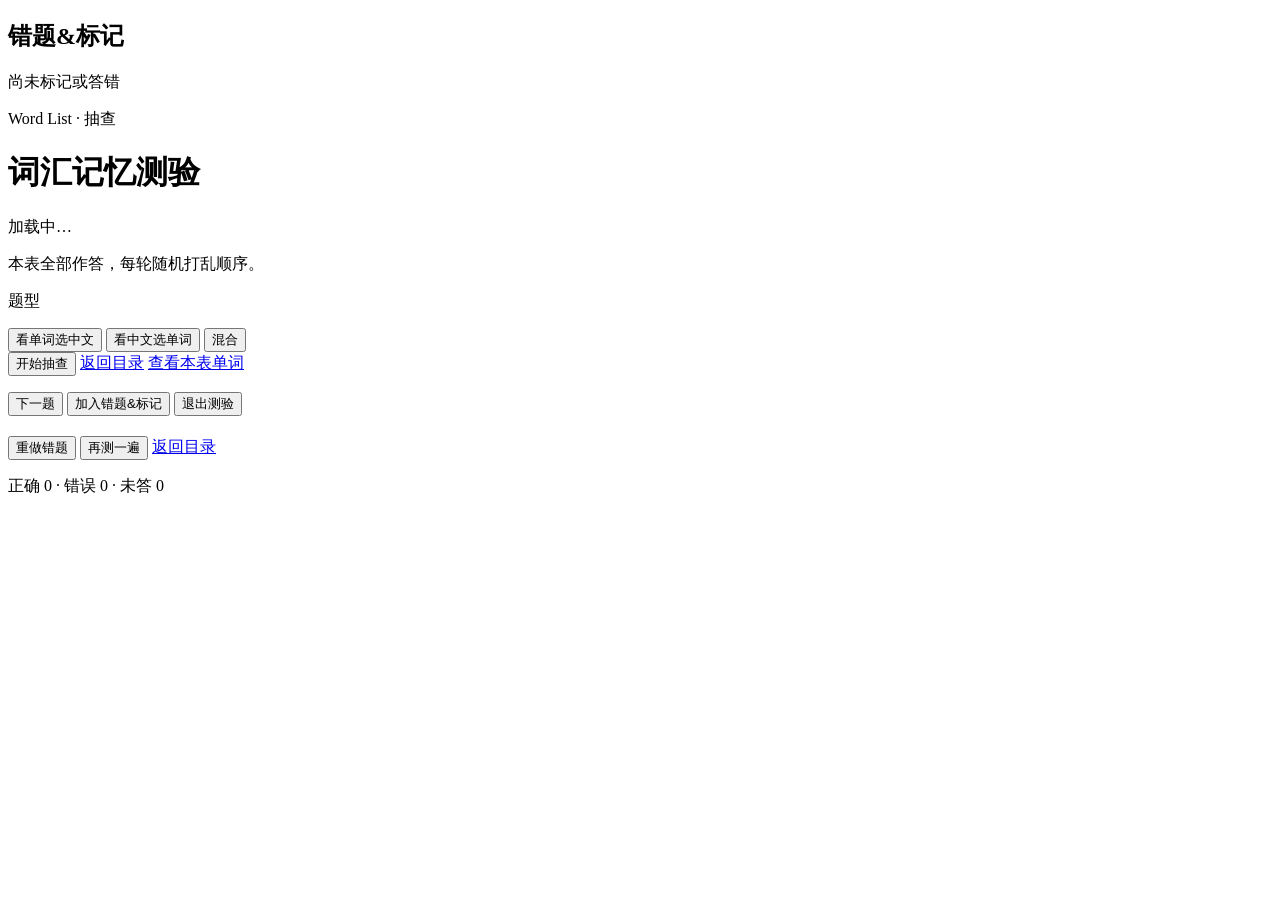
==== quiz.html @ cd8a06fa "Add files via upload" ====
<!DOCTYPE html>
<html lang="zh-CN">
  <head>
    <meta charset="UTF-8" />
    <meta name="viewport" content="width=device-width, initial-scale=1" />
    <title>GRE 词汇抽查</title>
    <base href="/GRE-Vocab/" />
    <link rel="stylesheet" href="https://fonts.googleapis.com/css2?family=EB+Garamond:ital,wght@0,400;0,600;0,700;1,400&display=swap" />
    <link rel="stylesheet" href="styles.css?v=gh" />
  </head>
  <body class="quiz-page">
    <div class="shell">
      <aside class="miss-panel" id="miss-panel">
        <h2>错题&amp;标记</h2>
        <p class="miss-count" id="miss-count">尚未标记或答错</p>
        <ul id="miss-list"></ul>
      </aside>

      <main class="app">
        <header class="top">
          <div>
            <p class="kicker">Word List · 抽查</p>
            <h1>词汇记忆测验</h1>
          </div>
          <p class="meta" id="progress">加载中…</p>
        </header>

        <section class="setup" id="setup">
          <p id="setup-blurb">本表全部作答，每轮随机打乱顺序。</p>
          <div class="mode-block">
            <p class="mode-label">题型</p>
            <div class="mode-picks" role="group" aria-label="题型">
              <button type="button" class="mode-opt on" data-mode="word">看单词选中文</button>
              <button type="button" class="mode-opt" data-mode="def">看中文选单词</button>
              <button type="button" class="mode-opt" data-mode="mix">混合</button>
            </div>
            <input type="hidden" id="mode" value="word" />
          </div>
          <div class="row">
            <button type="button" id="start">开始抽查</button>
            <a class="btn ghost" href="index.html">返回目录</a>
            <a class="btn ghost" id="words-link" href="words.html">查看本表单词</a>
          </div>
        </section>

        <section class="quiz hidden" id="quiz">
          <div class="prompt">
            <p class="kind" id="kind"></p>
            <p class="stem" id="stem"></p>
            <p class="ipa" id="ipa"></p>
          </div>
          <div class="choices" id="choices"></div>
          <p class="feedback hidden" id="feedback"></p>
          <div class="row quiz-actions">
            <button type="button" class="hidden" id="next">下一题</button>
            <button type="button" class="ghost" id="mark">加入错题&amp;标记</button>
            <button type="button" class="ghost" id="exit">退出测验</button>
          </div>
        </section>

        <section class="result hidden" id="result">
          <h2 id="score"></h2>
          <p id="miss-summary"></p>
          <div class="row">
            <button type="button" id="retry-miss">重做错题</button>
            <button type="button" id="retry-all">再测一遍</button>
            <a class="btn ghost" href="index.html">返回目录</a>
          </div>
        </section>
      </main>
    </div>

    <footer class="tally-bar hidden" id="tally-bar">
      <div class="tally-inner">
        <p class="tally-legend" id="tally-legend">正确 0 · 错误 0 · 未答 0</p>
        <div class="tally" id="tally" aria-label="答题对错格子"></div>
      </div>
    </footer>

    <script src="base.js"></script>
    <script src="app.js?v=gh"></script>
  </body>
</html>
---- styles.css ----
:root {
  --bg: #e4e6df;
  --ink: #2c2a26;
  --muted: #5e5b54;
  --card: #f1f0ea;
  --line: #cfd2c8;
  --ok: #3d5c45;
  --bad: #8f4d44;
  --accent: #4a5852;
}

* {
  box-sizing: border-box;
}

@font-face {
  font-family: "Quiz Serif";
  src: local("Garamond"), local("Georgia"), local("Times New Roman");
  unicode-range: U+0000-024F, U+0250-02AF, U+1D00-1D7F, U+1E00-1EFF, U+02B0-02FF,
    U+2000-206F, U+2070-209F, U+2C60-2C7F, U+A720-A7FF;
}

@font-face {
  font-family: "Quiz Serif";
  src: local("NSimSun"), local("新宋体"), local("SimSun"), local("Songti SC");
  unicode-range: U+2E80-2EFF, U+2F00-2FDF, U+3000-303F, U+3040-30FF, U+3100-312F,
    U+31C0-31EF, U+3400-4DBF, U+4E00-9FFF, U+F900-FAFF, U+FF00-FFEF;
}

body {
  margin: 0;
  font-family: "Garamond", "EB Garamond", "Quiz Serif", "NSimSun", "新宋体", serif;
  background: var(--bg);
  color: var(--ink);
  padding-bottom: 7rem;
}

.shell {
  display: grid;
  grid-template-columns: minmax(220px, 280px) minmax(0, 1fr);
  gap: 1.25rem;
  max-width: 1080px;
  margin: 0 auto;
  padding: 1.5rem 1.25rem 4rem;
  align-items: start;
}

.miss-panel {
  position: sticky;
  top: 1rem;
  background: var(--card);
  border: 1px solid var(--line);
  border-radius: 16px;
  padding: 1.1rem 1rem 1.2rem;
  min-height: 12rem;
  max-height: calc(100vh - 2rem);
  overflow: auto;
  scrollbar-width: none;
}

.miss-panel::-webkit-scrollbar {
  display: none;
}

.miss-panel h2 {
  margin: 0;
  font-size: 1.05rem;
}

.miss-count {
  margin: 0.35rem 0 0.8rem;
  color: var(--muted);
  font-size: 0.9rem;
}

.miss-panel ul {
  list-style: none;
  margin: 0;
  padding: 0;
  display: grid;
  gap: 0.65rem;
}

.miss-panel li {
  border: 1px solid var(--line);
  border-radius: 10px;
  padding: 0.65rem 0.7rem;
  background: #efe6e3;
}

.miss-panel .w {
  font-weight: 650;
  display: block;
}

.miss-panel .p {
  color: var(--accent);
  font-size: 0.88rem;
}

.miss-panel .d {
  color: var(--muted);
  font-size: 0.88rem;
  margin-top: 0.2rem;
  white-space: pre-line;
}

.app {
  min-width: 0;
}

.top {
  display: flex;
  justify-content: space-between;
  align-items: end;
  gap: 1rem;
  margin-bottom: 1.5rem;
}

.kicker {
  margin: 0;
  letter-spacing: 0.12em;
  text-transform: uppercase;
  font-size: 0.75rem;
  color: var(--accent);
}

h1,
h2 {
  margin: 0.2rem 0 0;
  font-weight: 650;
}

.meta {
  color: var(--muted);
  margin: 0;
}

.setup,
.quiz,
.result {
  background: var(--card);
  border: 1px solid var(--line);
  border-radius: 16px;
  padding: 1.4rem;
  box-shadow: 0 8px 20px rgba(50, 55, 45, 0.04);
}

.quiz {
  min-height: 34rem;
}

label {
  display: flex;
  flex-direction: column;
  gap: 0.4rem;
  margin: 1rem 0;
  color: var(--muted);
}

.mode-block {
  margin: 1.1rem 0 1.25rem;
}

.mode-label {
  margin: 0 0 0.45rem;
  color: var(--muted);
  letter-spacing: 0.08em;
  font-size: 0.82rem;
}

.mode-picks {
  display: grid;
  grid-template-columns: 1fr 1fr auto;
  gap: 0.45rem;
}

.mode-opt {
  background: #eceae3;
  color: #4a463e;
  border: 1px solid #c8c3b6;
  padding: 0.65rem 0.85rem;
  border-radius: 10px;
  text-align: center;
}

.mode-opt:hover {
  border-color: #8a8374;
}

.mode-opt.on {
  background: #6f695c;
  color: #f3efe6;
  border-color: #6f695c;
}

@media (max-width: 560px) {
  .mode-picks {
    grid-template-columns: 1fr;
  }
}

@media (max-width: 800px) {
  .shell {
    grid-template-columns: 1fr;
  }

  .miss-panel {
    position: static;
    max-height: 16rem;
    order: 2;
  }

  .app {
    order: 1;
  }
}

select,
button {
  font: inherit;
  padding: 0.7rem 1rem;
  border-radius: 10px;
  border: 1px solid var(--line);
}

button {
  background: var(--accent);
  color: white;
  border: none;
  cursor: pointer;
}

button.ghost {
  background: transparent;
  color: var(--accent);
  border: 1px solid var(--line);
  padding: 0.4rem 0.8rem;
}

.prompt {
  text-align: center;
  margin-bottom: 1rem;
}

.kind {
  color: var(--muted);
  margin: 0 0 0.4rem;
}

.stem {
  font-size: 2rem;
  margin: 0;
  word-break: break-word;
  white-space: pre-line;
}

.ipa {
  margin: 0.35rem 0 0.8rem;
  color: var(--accent);
  font-size: 1.15rem;
}

.choices {
  display: grid;
  gap: 0.7rem;
}

.choices button {
  background: #f7f6f1;
  color: var(--ink);
  border: 1px solid var(--line);
  text-align: left;
  white-space: pre-line;
}

.choices button:hover:not(:disabled) {
  border-color: var(--accent);
}

.choices button.correct {
  border-color: var(--ok);
  background: #e4ebe4;
}

.choices button.wrong {
  border-color: var(--bad);
  background: #efe6e3;
}

.feedback {
  margin-top: 1rem;
  line-height: 1.5;
  min-height: 4.4rem;
  white-space: pre-line;
}

#feedback.hidden {
  display: block;
  visibility: hidden;
}

.row {
  display: flex;
  gap: 0.7rem;
  flex-wrap: wrap;
}

.quiz-actions {
  margin-top: 1.6rem;
  min-height: 2.6rem;
}

#next.hidden {
  display: inline-block;
  visibility: hidden;
  pointer-events: none;
}

.tally-bar {
  position: fixed;
  left: 0;
  right: 0;
  bottom: 0;
  z-index: 5;
  padding: 0.7rem 1.25rem 1rem;
  background: rgba(228, 230, 223, 0.96);
  border-top: 1px solid var(--line);
}

.tally-bar .tally-inner {
  max-width: 1080px;
  margin: 0 auto;
}

.tally-legend {
  margin: 0 0 0.45rem;
  color: var(--muted);
  font-size: 0.92rem;
}

.tally {
  display: flex;
  flex-wrap: wrap;
  gap: 4px;
}

.tick {
  box-sizing: border-box;
  width: 15px;
  height: 15px;
  flex: 0 0 15px;
  border: 1px solid #8a8e84;
  border-radius: 2px;
  background: #f7f6f1;
  display: grid;
  place-items: center;
  overflow: hidden;
  padding: 0;
  line-height: 0;
}

.tick::after {
  content: "";
  display: block;
  width: 15px;
  height: 15px;
  font-size: 10px;
  line-height: 15px;
  text-align: center;
  font-family: "Segoe UI Symbol", "NSimSun", sans-serif;
}

.tick.ok {
  border-color: var(--ok);
  background: #e4ebe4;
}

.tick.ok::after {
  content: "✓";
  color: var(--ok);
}

.tick.bad {
  border-color: var(--bad);
  background: #efe6e3;
}

.tick.bad::after {
  content: "✕";
  color: var(--bad);
}

.tick.now {
  box-shadow: inset 0 0 0 1px var(--accent);
}

.overlay {
  position: fixed;
  inset: 0;
  background: rgba(40, 42, 36, 0.35);
  display: flex;
  align-items: flex-start;
  justify-content: center;
  padding: 2rem 1rem;
  overflow: auto;
  z-index: 20;
}

.glossary-card {
  width: min(720px, 100%);
  background: var(--card);
  border: 1px solid var(--line);
  border-radius: 16px;
  padding: 1.1rem 1.2rem 1.4rem;
}

.glossary-head {
  display: flex;
  justify-content: space-between;
  align-items: center;
  gap: 1rem;
  margin-bottom: 0.8rem;
}

#glossary-filter {
  width: 100%;
  font: inherit;
  padding: 0.55rem 0.7rem;
  border-radius: 8px;
  border: 1px solid var(--line);
  background: #f7f6f1;
  margin-bottom: 0.8rem;
}

body.home {
  padding-bottom: 2rem;
}

body.quiz-page.testing {
  padding-bottom: 9rem;
}

.home-wrap {
  max-width: 800px;
  margin: 0 auto;
  padding: 1.5rem 1.25rem 3rem;
}

.home-toolbar {
  display: flex;
  gap: 0.7rem;
  flex-wrap: wrap;
  align-items: center;
  margin-bottom: 1.1rem;
}

.home-toolbar input {
  flex: 1;
  min-width: 12rem;
  font: inherit;
  font-size: 1.15rem;
  padding: 0.85rem 1rem;
  border-radius: 12px;
  border: 1px solid var(--line);
  background: var(--card);
}

body.showing-all .list-grid,
body.showing-all #home-actions {
  display: none !important;
}

body.showing-all #all-chrome,
body.showing-all #all-words {
  display: block !important;
}

.home-toolbar .btn,
.home-toolbar button.btn {
  cursor: pointer;
  font: inherit;
}

.btn-with-icon {
  display: inline-flex;
  align-items: center;
  gap: 0.45rem;
}

.btn-icon {
  width: 1.05em;
  height: 1.05em;
  flex: none;
}

a.btn {
  display: inline-flex;
  align-items: center;
  text-decoration: none;
  background: var(--accent);
  color: white;
  padding: 0.7rem 1rem;
  border-radius: 10px;
  border: 1px solid var(--accent);
}

a.btn.ghost {
  background: transparent;
  color: var(--accent);
  border-color: var(--line);
}

.list-grid {
  display: grid;
  grid-template-columns: repeat(auto-fill, minmax(9.5rem, 1fr));
  gap: 0.75rem;
}

.list-card {
  display: block;
  text-decoration: none;
  color: inherit;
  background: var(--card);
  border: 1px solid var(--line);
  border-radius: 12px;
  padding: 0.9rem 0.85rem;
}

.list-card .num {
  margin: 0;
  font-weight: 650;
}

.list-card .stat {
  margin: 0.3rem 0 0;
  color: var(--muted);
  font-size: 0.88rem;
}

.list-card:not(.empty):hover {
  border-color: var(--accent);
}

.list-card.empty {
  opacity: 0.55;
  cursor: default;
}

.word-table {
  background: var(--card);
  border: 1px solid var(--line);
  border-radius: 16px;
  overflow: hidden;
}

.word-row {
  display: grid;
  grid-template-columns: 2.4rem 1fr;
  gap: 0.6rem;
  padding: 0.75rem 1rem;
  border-bottom: 1px solid var(--line);
}

.word-row:last-child {
  border-bottom: none;
}

.word-row .idx {
  color: var(--muted);
  font-size: 0.85rem;
  padding-top: 0.2rem;
}

.word-row .head {
  display: flex;
  flex-wrap: wrap;
  gap: 0.45rem;
  align-items: baseline;
}

.word-row .w {
  font-weight: 650;
  font-size: 1.2rem;
}

.word-row .p {
  color: var(--accent);
}

.word-row .d {
  color: var(--muted);
  margin-top: 0.2rem;
  white-space: pre-line;
}

.all-meta {
  margin: 0 0 0.8rem;
  color: var(--muted);
}

.all-chrome {
  margin-bottom: 0.4rem;
}

.cat-modes {
  display: grid;
  grid-template-columns: repeat(3, minmax(0, 1fr));
  gap: 0.45rem;
  margin: 0 0 0.75rem;
}

.cat-chips {
  display: flex;
  flex-wrap: wrap;
  gap: 0.4rem;
  margin: 0 0 0.85rem;
}

.cat-chip {
  background: #eceae3;
  color: #4a463e;
  border: 1px solid #c8c3b6;
  padding: 0.35rem 0.65rem;
  border-radius: 999px;
  font: inherit;
  font-size: 0.9rem;
  cursor: pointer;
}

.cat-chip:hover {
  border-color: #8a8374;
}

.cat-chip.on {
  background: #6f695c;
  color: #f3efe6;
  border-color: #6f695c;
}

.word-section {
  padding: 0.7rem 1rem 0.45rem;
  background: #e8e7e0;
  color: var(--muted);
  font-size: 0.92rem;
  letter-spacing: 0.04em;
  border-bottom: 1px solid var(--line);
}

.search-empty {
  margin: 0;
  padding: 1.2rem 1rem;
  color: var(--muted);
}

.list-tag {
  color: var(--accent);
  font-size: 0.85rem;
}

.word-row.focus {
  background: #e4ebe4;
  outline: 1px solid var(--ok);
}

.hidden {
  display: none;
}
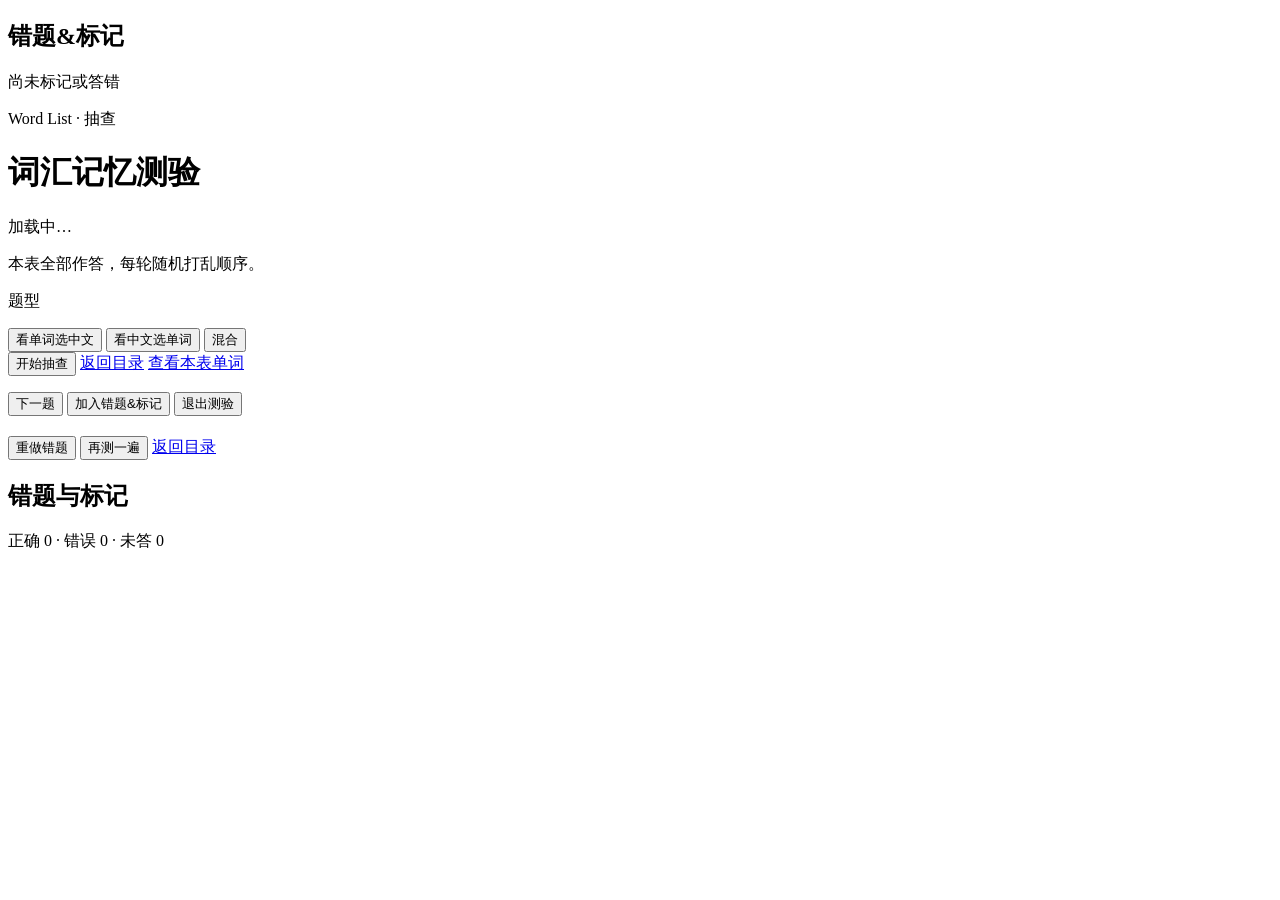
==== commit c97cef6a: "Add files via upload" ====
--- a/quiz.html
+++ b/quiz.html
@@ -1,83 +1,89 @@
-<!DOCTYPE html>
-<html lang="zh-CN">
-  <head>
-    <meta charset="UTF-8" />
-    <meta name="viewport" content="width=device-width, initial-scale=1" />
-    <title>GRE 词汇抽查</title>
-    <base href="/GRE-Vocab/" />
-    <link rel="stylesheet" href="https://fonts.googleapis.com/css2?family=EB+Garamond:ital,wght@0,400;0,600;0,700;1,400&display=swap" />
-    <link rel="stylesheet" href="styles.css?v=gh" />
-  </head>
-  <body class="quiz-page">
-    <div class="shell">
-      <aside class="miss-panel" id="miss-panel">
-        <h2>错题&amp;标记</h2>
-        <p class="miss-count" id="miss-count">尚未标记或答错</p>
-        <ul id="miss-list"></ul>
-      </aside>
-
-      <main class="app">
-        <header class="top">
-          <div>
-            <p class="kicker">Word List · 抽查</p>
-            <h1>词汇记忆测验</h1>
-          </div>
-          <p class="meta" id="progress">加载中…</p>
-        </header>
-
-        <section class="setup" id="setup">
-          <p id="setup-blurb">本表全部作答，每轮随机打乱顺序。</p>
-          <div class="mode-block">
-            <p class="mode-label">题型</p>
-            <div class="mode-picks" role="group" aria-label="题型">
-              <button type="button" class="mode-opt on" data-mode="word">看单词选中文</button>
-              <button type="button" class="mode-opt" data-mode="def">看中文选单词</button>
-              <button type="button" class="mode-opt" data-mode="mix">混合</button>
-            </div>
-            <input type="hidden" id="mode" value="word" />
-          </div>
-          <div class="row">
-            <button type="button" id="start">开始抽查</button>
-            <a class="btn ghost" href="index.html">返回目录</a>
-            <a class="btn ghost" id="words-link" href="words.html">查看本表单词</a>
-          </div>
-        </section>
-
-        <section class="quiz hidden" id="quiz">
-          <div class="prompt">
-            <p class="kind" id="kind"></p>
-            <p class="stem" id="stem"></p>
-            <p class="ipa" id="ipa"></p>
-          </div>
-          <div class="choices" id="choices"></div>
-          <p class="feedback hidden" id="feedback"></p>
-          <div class="row quiz-actions">
-            <button type="button" class="hidden" id="next">下一题</button>
-            <button type="button" class="ghost" id="mark">加入错题&amp;标记</button>
-            <button type="button" class="ghost" id="exit">退出测验</button>
-          </div>
-        </section>
-
-        <section class="result hidden" id="result">
-          <h2 id="score"></h2>
-          <p id="miss-summary"></p>
-          <div class="row">
-            <button type="button" id="retry-miss">重做错题</button>
-            <button type="button" id="retry-all">再测一遍</button>
-            <a class="btn ghost" href="index.html">返回目录</a>
-          </div>
-        </section>
-      </main>
-    </div>
-
-    <footer class="tally-bar hidden" id="tally-bar">
-      <div class="tally-inner">
-        <p class="tally-legend" id="tally-legend">正确 0 · 错误 0 · 未答 0</p>
-        <div class="tally" id="tally" aria-label="答题对错格子"></div>
-      </div>
-    </footer>
-
-    <script src="base.js"></script>
-    <script src="app.js?v=gh"></script>
-  </body>
-</html>
+<!DOCTYPE html>
+<html lang="zh-CN">
+  <head>
+    <meta charset="UTF-8" />
+    <meta name="viewport" content="width=device-width, initial-scale=1" />
+    <title>GRE 词汇抽查</title>
+    <base href="/GRE-Vocab/" />
+    <link rel="stylesheet" href="https://fonts.googleapis.com/css2?family=EB+Garamond:ital,wght@0,400;0,600;0,700;1,400&display=swap" />
+    <link rel="stylesheet" href="styles.css?v=gh5" />
+  </head>
+  <body class="quiz-page">
+    <div class="shell">
+      <aside class="miss-panel" id="miss-panel">
+        <h2>错题&amp;标记</h2>
+        <p class="miss-count" id="miss-count">尚未标记或答错</p>
+        <ul id="miss-list"></ul>
+      </aside>
+
+      <main class="app">
+        <header class="top">
+          <div>
+            <p class="kicker">Word List · 抽查</p>
+            <h1>词汇记忆测验</h1>
+          </div>
+          <p class="meta" id="progress">加载中…</p>
+        </header>
+
+        <section class="setup" id="setup">
+          <p id="setup-blurb">本表全部作答，每轮随机打乱顺序。</p>
+          <div class="mode-block">
+            <p class="mode-label">题型</p>
+            <div class="mode-picks" role="group" aria-label="题型">
+              <button type="button" class="mode-opt on" data-mode="word">看单词选中文</button>
+              <button type="button" class="mode-opt" data-mode="def">看中文选单词</button>
+              <button type="button" class="mode-opt" data-mode="mix">混合</button>
+            </div>
+            <input type="hidden" id="mode" value="word" />
+          </div>
+          <div class="row">
+            <button type="button" id="start">开始抽查</button>
+            <a class="btn ghost" href="index.html">返回目录</a>
+            <a class="btn ghost" id="words-link" href="words.html">查看本表单词</a>
+          </div>
+        </section>
+
+        <section class="quiz hidden" id="quiz">
+          <div class="prompt">
+            <p class="kind" id="kind"></p>
+            <p class="stem" id="stem"></p>
+            <p class="ipa" id="ipa"></p>
+          </div>
+          <div class="choices" id="choices"></div>
+          <p class="feedback hidden" id="feedback"></p>
+          <div class="row quiz-actions">
+            <button type="button" class="hidden" id="next">下一题</button>
+            <button type="button" class="ghost" id="mark">加入错题&amp;标记</button>
+            <button type="button" class="ghost" id="exit">退出测验</button>
+          </div>
+        </section>
+
+        <section class="result hidden" id="result">
+          <h2 id="score"></h2>
+          <p id="miss-summary"></p>
+          <div class="row">
+            <button type="button" id="retry-miss">重做错题</button>
+            <button type="button" id="retry-all">再测一遍</button>
+            <a class="btn ghost" href="index.html">返回目录</a>
+          </div>
+        </section>
+
+        <section class="review hidden" id="review" aria-label="错题与标记复习">
+          <h2>错题与标记</h2>
+          <p class="review-count" id="review-count"></p>
+          <ul id="review-list"></ul>
+        </section>
+      </main>
+    </div>
+
+    <footer class="tally-bar hidden" id="tally-bar">
+      <div class="tally-inner">
+        <p class="tally-legend" id="tally-legend">正确 0 · 错误 0 · 未答 0</p>
+        <div class="tally" id="tally" aria-label="答题对错格子"></div>
+      </div>
+    </footer>
+
+    <script src="base.js?v=sync33"></script>
+    <script src="app.js?v=sync28"></script>
+  </body>
+</html>
--- a/styles.css
+++ b/styles.css
@@ -1,668 +1,783 @@
-:root {
-  --bg: #e4e6df;
-  --ink: #2c2a26;
-  --muted: #5e5b54;
-  --card: #f1f0ea;
-  --line: #cfd2c8;
-  --ok: #3d5c45;
-  --bad: #8f4d44;
-  --accent: #4a5852;
-}
-
-* {
-  box-sizing: border-box;
-}
-
-@font-face {
-  font-family: "Quiz Serif";
-  src: local("Garamond"), local("Georgia"), local("Times New Roman");
-  unicode-range: U+0000-024F, U+0250-02AF, U+1D00-1D7F, U+1E00-1EFF, U+02B0-02FF,
-    U+2000-206F, U+2070-209F, U+2C60-2C7F, U+A720-A7FF;
-}
-
-@font-face {
-  font-family: "Quiz Serif";
-  src: local("NSimSun"), local("新宋体"), local("SimSun"), local("Songti SC");
-  unicode-range: U+2E80-2EFF, U+2F00-2FDF, U+3000-303F, U+3040-30FF, U+3100-312F,
-    U+31C0-31EF, U+3400-4DBF, U+4E00-9FFF, U+F900-FAFF, U+FF00-FFEF;
-}
-
-body {
-  margin: 0;
-  font-family: "Garamond", "EB Garamond", "Quiz Serif", "NSimSun", "新宋体", serif;
-  background: var(--bg);
-  color: var(--ink);
-  padding-bottom: 7rem;
-}
-
-.shell {
-  display: grid;
-  grid-template-columns: minmax(220px, 280px) minmax(0, 1fr);
-  gap: 1.25rem;
-  max-width: 1080px;
-  margin: 0 auto;
-  padding: 1.5rem 1.25rem 4rem;
-  align-items: start;
-}
-
-.miss-panel {
-  position: sticky;
-  top: 1rem;
-  background: var(--card);
-  border: 1px solid var(--line);
-  border-radius: 16px;
-  padding: 1.1rem 1rem 1.2rem;
-  min-height: 12rem;
-  max-height: calc(100vh - 2rem);
-  overflow: auto;
-  scrollbar-width: none;
-}
-
-.miss-panel::-webkit-scrollbar {
-  display: none;
-}
-
-.miss-panel h2 {
-  margin: 0;
-  font-size: 1.05rem;
-}
-
-.miss-count {
-  margin: 0.35rem 0 0.8rem;
-  color: var(--muted);
-  font-size: 0.9rem;
-}
-
-.miss-panel ul {
-  list-style: none;
-  margin: 0;
-  padding: 0;
-  display: grid;
-  gap: 0.65rem;
-}
-
-.miss-panel li {
-  border: 1px solid var(--line);
-  border-radius: 10px;
-  padding: 0.65rem 0.7rem;
-  background: #efe6e3;
-}
-
-.miss-panel .w {
-  font-weight: 650;
-  display: block;
-}
-
-.miss-panel .p {
-  color: var(--accent);
-  font-size: 0.88rem;
-}
-
-.miss-panel .d {
-  color: var(--muted);
-  font-size: 0.88rem;
-  margin-top: 0.2rem;
-  white-space: pre-line;
-}
-
-.app {
-  min-width: 0;
-}
-
-.top {
-  display: flex;
-  justify-content: space-between;
-  align-items: end;
-  gap: 1rem;
-  margin-bottom: 1.5rem;
-}
-
-.kicker {
-  margin: 0;
-  letter-spacing: 0.12em;
-  text-transform: uppercase;
-  font-size: 0.75rem;
-  color: var(--accent);
-}
-
-h1,
-h2 {
-  margin: 0.2rem 0 0;
-  font-weight: 650;
-}
-
-.meta {
-  color: var(--muted);
-  margin: 0;
-}
-
-.setup,
-.quiz,
-.result {
-  background: var(--card);
-  border: 1px solid var(--line);
-  border-radius: 16px;
-  padding: 1.4rem;
-  box-shadow: 0 8px 20px rgba(50, 55, 45, 0.04);
-}
-
-.quiz {
-  min-height: 34rem;
-}
-
-label {
-  display: flex;
-  flex-direction: column;
-  gap: 0.4rem;
-  margin: 1rem 0;
-  color: var(--muted);
-}
-
-.mode-block {
-  margin: 1.1rem 0 1.25rem;
-}
-
-.mode-label {
-  margin: 0 0 0.45rem;
-  color: var(--muted);
-  letter-spacing: 0.08em;
-  font-size: 0.82rem;
-}
-
-.mode-picks {
-  display: grid;
-  grid-template-columns: 1fr 1fr auto;
-  gap: 0.45rem;
-}
-
-.mode-opt {
-  background: #eceae3;
-  color: #4a463e;
-  border: 1px solid #c8c3b6;
-  padding: 0.65rem 0.85rem;
-  border-radius: 10px;
-  text-align: center;
-}
-
-.mode-opt:hover {
-  border-color: #8a8374;
-}
-
-.mode-opt.on {
-  background: #6f695c;
-  color: #f3efe6;
-  border-color: #6f695c;
-}
-
-@media (max-width: 560px) {
-  .mode-picks {
-    grid-template-columns: 1fr;
-  }
-}
-
-@media (max-width: 800px) {
-  .shell {
-    grid-template-columns: 1fr;
-  }
-
-  .miss-panel {
-    position: static;
-    max-height: 16rem;
-    order: 2;
-  }
-
-  .app {
-    order: 1;
-  }
-}
-
-select,
-button {
-  font: inherit;
-  padding: 0.7rem 1rem;
-  border-radius: 10px;
-  border: 1px solid var(--line);
-}
-
-button {
-  background: var(--accent);
-  color: white;
-  border: none;
-  cursor: pointer;
-}
-
-button.ghost {
-  background: transparent;
-  color: var(--accent);
-  border: 1px solid var(--line);
-  padding: 0.4rem 0.8rem;
-}
-
-.prompt {
-  text-align: center;
-  margin-bottom: 1rem;
-}
-
-.kind {
-  color: var(--muted);
-  margin: 0 0 0.4rem;
-}
-
-.stem {
-  font-size: 2rem;
-  margin: 0;
-  word-break: break-word;
-  white-space: pre-line;
-}
-
-.ipa {
-  margin: 0.35rem 0 0.8rem;
-  color: var(--accent);
-  font-size: 1.15rem;
-}
-
-.choices {
-  display: grid;
-  gap: 0.7rem;
-}
-
-.choices button {
-  background: #f7f6f1;
-  color: var(--ink);
-  border: 1px solid var(--line);
-  text-align: left;
-  white-space: pre-line;
-}
-
-.choices button:hover:not(:disabled) {
-  border-color: var(--accent);
-}
-
-.choices button.correct {
-  border-color: var(--ok);
-  background: #e4ebe4;
-}
-
-.choices button.wrong {
-  border-color: var(--bad);
-  background: #efe6e3;
-}
-
-.feedback {
-  margin-top: 1rem;
-  line-height: 1.5;
-  min-height: 4.4rem;
-  white-space: pre-line;
-}
-
-#feedback.hidden {
-  display: block;
-  visibility: hidden;
-}
-
-.row {
-  display: flex;
-  gap: 0.7rem;
-  flex-wrap: wrap;
-}
-
-.quiz-actions {
-  margin-top: 1.6rem;
-  min-height: 2.6rem;
-}
-
-#next.hidden {
-  display: inline-block;
-  visibility: hidden;
-  pointer-events: none;
-}
-
-.tally-bar {
-  position: fixed;
-  left: 0;
-  right: 0;
-  bottom: 0;
-  z-index: 5;
-  padding: 0.7rem 1.25rem 1rem;
-  background: rgba(228, 230, 223, 0.96);
-  border-top: 1px solid var(--line);
-}
-
-.tally-bar .tally-inner {
-  max-width: 1080px;
-  margin: 0 auto;
-}
-
-.tally-legend {
-  margin: 0 0 0.45rem;
-  color: var(--muted);
-  font-size: 0.92rem;
-}
-
-.tally {
-  display: flex;
-  flex-wrap: wrap;
-  gap: 4px;
-}
-
-.tick {
-  box-sizing: border-box;
-  width: 15px;
-  height: 15px;
-  flex: 0 0 15px;
-  border: 1px solid #8a8e84;
-  border-radius: 2px;
-  background: #f7f6f1;
-  display: grid;
-  place-items: center;
-  overflow: hidden;
-  padding: 0;
-  line-height: 0;
-}
-
-.tick::after {
-  content: "";
-  display: block;
-  width: 15px;
-  height: 15px;
-  font-size: 10px;
-  line-height: 15px;
-  text-align: center;
-  font-family: "Segoe UI Symbol", "NSimSun", sans-serif;
-}
-
-.tick.ok {
-  border-color: var(--ok);
-  background: #e4ebe4;
-}
-
-.tick.ok::after {
-  content: "✓";
-  color: var(--ok);
-}
-
-.tick.bad {
-  border-color: var(--bad);
-  background: #efe6e3;
-}
-
-.tick.bad::after {
-  content: "✕";
-  color: var(--bad);
-}
-
-.tick.now {
-  box-shadow: inset 0 0 0 1px var(--accent);
-}
-
-.overlay {
-  position: fixed;
-  inset: 0;
-  background: rgba(40, 42, 36, 0.35);
-  display: flex;
-  align-items: flex-start;
-  justify-content: center;
-  padding: 2rem 1rem;
-  overflow: auto;
-  z-index: 20;
-}
-
-.glossary-card {
-  width: min(720px, 100%);
-  background: var(--card);
-  border: 1px solid var(--line);
-  border-radius: 16px;
-  padding: 1.1rem 1.2rem 1.4rem;
-}
-
-.glossary-head {
-  display: flex;
-  justify-content: space-between;
-  align-items: center;
-  gap: 1rem;
-  margin-bottom: 0.8rem;
-}
-
-#glossary-filter {
-  width: 100%;
-  font: inherit;
-  padding: 0.55rem 0.7rem;
-  border-radius: 8px;
-  border: 1px solid var(--line);
-  background: #f7f6f1;
-  margin-bottom: 0.8rem;
-}
-
-body.home {
-  padding-bottom: 2rem;
-}
-
-body.quiz-page.testing {
-  padding-bottom: 9rem;
-}
-
-.home-wrap {
-  max-width: 800px;
-  margin: 0 auto;
-  padding: 1.5rem 1.25rem 3rem;
-}
-
-.home-toolbar {
-  display: flex;
-  gap: 0.7rem;
-  flex-wrap: wrap;
-  align-items: center;
-  margin-bottom: 1.1rem;
-}
-
-.home-toolbar input {
-  flex: 1;
-  min-width: 12rem;
-  font: inherit;
-  font-size: 1.15rem;
-  padding: 0.85rem 1rem;
-  border-radius: 12px;
-  border: 1px solid var(--line);
-  background: var(--card);
-}
-
-body.showing-all .list-grid,
-body.showing-all #home-actions {
-  display: none !important;
-}
-
-body.showing-all #all-chrome,
-body.showing-all #all-words {
-  display: block !important;
-}
-
-.home-toolbar .btn,
-.home-toolbar button.btn {
-  cursor: pointer;
-  font: inherit;
-}
-
-.btn-with-icon {
-  display: inline-flex;
-  align-items: center;
-  gap: 0.45rem;
-}
-
-.btn-icon {
-  width: 1.05em;
-  height: 1.05em;
-  flex: none;
-}
-
-a.btn {
-  display: inline-flex;
-  align-items: center;
-  text-decoration: none;
-  background: var(--accent);
-  color: white;
-  padding: 0.7rem 1rem;
-  border-radius: 10px;
-  border: 1px solid var(--accent);
-}
-
-a.btn.ghost {
-  background: transparent;
-  color: var(--accent);
-  border-color: var(--line);
-}
-
-.list-grid {
-  display: grid;
-  grid-template-columns: repeat(auto-fill, minmax(9.5rem, 1fr));
-  gap: 0.75rem;
-}
-
-.list-card {
-  display: block;
-  text-decoration: none;
-  color: inherit;
-  background: var(--card);
-  border: 1px solid var(--line);
-  border-radius: 12px;
-  padding: 0.9rem 0.85rem;
-}
-
-.list-card .num {
-  margin: 0;
-  font-weight: 650;
-}
-
-.list-card .stat {
-  margin: 0.3rem 0 0;
-  color: var(--muted);
-  font-size: 0.88rem;
-}
-
-.list-card:not(.empty):hover {
-  border-color: var(--accent);
-}
-
-.list-card.empty {
-  opacity: 0.55;
-  cursor: default;
-}
-
-.word-table {
-  background: var(--card);
-  border: 1px solid var(--line);
-  border-radius: 16px;
-  overflow: hidden;
-}
-
-.word-row {
-  display: grid;
-  grid-template-columns: 2.4rem 1fr;
-  gap: 0.6rem;
-  padding: 0.75rem 1rem;
-  border-bottom: 1px solid var(--line);
-}
-
-.word-row:last-child {
-  border-bottom: none;
-}
-
-.word-row .idx {
-  color: var(--muted);
-  font-size: 0.85rem;
-  padding-top: 0.2rem;
-}
-
-.word-row .head {
-  display: flex;
-  flex-wrap: wrap;
-  gap: 0.45rem;
-  align-items: baseline;
-}
-
-.word-row .w {
-  font-weight: 650;
-  font-size: 1.2rem;
-}
-
-.word-row .p {
-  color: var(--accent);
-}
-
-.word-row .d {
-  color: var(--muted);
-  margin-top: 0.2rem;
-  white-space: pre-line;
-}
-
-.all-meta {
-  margin: 0 0 0.8rem;
-  color: var(--muted);
-}
-
-.all-chrome {
-  margin-bottom: 0.4rem;
-}
-
-.cat-modes {
-  display: grid;
-  grid-template-columns: repeat(3, minmax(0, 1fr));
-  gap: 0.45rem;
-  margin: 0 0 0.75rem;
-}
-
-.cat-chips {
-  display: flex;
-  flex-wrap: wrap;
-  gap: 0.4rem;
-  margin: 0 0 0.85rem;
-}
-
-.cat-chip {
-  background: #eceae3;
-  color: #4a463e;
-  border: 1px solid #c8c3b6;
-  padding: 0.35rem 0.65rem;
-  border-radius: 999px;
-  font: inherit;
-  font-size: 0.9rem;
-  cursor: pointer;
-}
-
-.cat-chip:hover {
-  border-color: #8a8374;
-}
-
-.cat-chip.on {
-  background: #6f695c;
-  color: #f3efe6;
-  border-color: #6f695c;
-}
-
-.word-section {
-  padding: 0.7rem 1rem 0.45rem;
-  background: #e8e7e0;
-  color: var(--muted);
-  font-size: 0.92rem;
-  letter-spacing: 0.04em;
-  border-bottom: 1px solid var(--line);
-}
-
-.search-empty {
-  margin: 0;
-  padding: 1.2rem 1rem;
-  color: var(--muted);
-}
-
-.list-tag {
-  color: var(--accent);
-  font-size: 0.85rem;
-}
-
-.word-row.focus {
-  background: #e4ebe4;
-  outline: 1px solid var(--ok);
-}
-
-.hidden {
-  display: none;
-}
+:root {
+  --bg: #e4e6df;
+  --ink: #2c2a26;
+  --muted: #5e5b54;
+  --card: #f1f0ea;
+  --line: #cfd2c8;
+  --ok: #3d5c45;
+  --bad: #8f4d44;
+  --accent: #4a5852;
+}
+
+* {
+  box-sizing: border-box;
+}
+
+@font-face {
+  font-family: "Quiz Serif";
+  src: local("Garamond"), local("Georgia"), local("Times New Roman");
+  unicode-range: U+0000-024F, U+0250-02AF, U+1D00-1D7F, U+1E00-1EFF, U+02B0-02FF,
+    U+2000-206F, U+2070-209F, U+2C60-2C7F, U+A720-A7FF;
+}
+
+@font-face {
+  font-family: "Quiz Serif";
+  src: local("NSimSun"), local("新宋体"), local("SimSun"), local("Songti SC");
+  unicode-range: U+2E80-2EFF, U+2F00-2FDF, U+3000-303F, U+3040-30FF, U+3100-312F,
+    U+31C0-31EF, U+3400-4DBF, U+4E00-9FFF, U+F900-FAFF, U+FF00-FFEF;
+}
+
+body {
+  margin: 0;
+  font-family: "Garamond", "EB Garamond", "Quiz Serif", "NSimSun", "新宋体", serif;
+  background: var(--bg);
+  color: var(--ink);
+  padding-bottom: 7rem;
+}
+
+.shell {
+  display: grid;
+  grid-template-columns: minmax(220px, 280px) minmax(0, 1fr);
+  gap: 1.25rem;
+  max-width: 1080px;
+  margin: 0 auto;
+  padding: 1.5rem 1.25rem 4rem;
+  align-items: start;
+}
+
+.miss-panel {
+  position: sticky;
+  top: 1rem;
+  background: var(--card);
+  border: 1px solid var(--line);
+  border-radius: 16px;
+  padding: 1.1rem 1rem 1.2rem;
+  min-height: 12rem;
+  max-height: calc(100vh - 2rem);
+  overflow: auto;
+  scrollbar-width: none;
+}
+
+.miss-panel::-webkit-scrollbar {
+  display: none;
+}
+
+.miss-panel h2 {
+  margin: 0;
+  font-size: 1.05rem;
+}
+
+.miss-count {
+  margin: 0.35rem 0 0.8rem;
+  color: var(--muted);
+  font-size: 0.9rem;
+}
+
+.miss-panel ul {
+  list-style: none;
+  margin: 0;
+  padding: 0;
+  display: grid;
+  gap: 0.65rem;
+}
+
+.miss-panel li {
+  border: 1px solid var(--line);
+  border-radius: 10px;
+  padding: 0.65rem 0.7rem;
+  background: #efe6e3;
+}
+
+.miss-panel .w {
+  font-weight: 650;
+  display: block;
+}
+
+.miss-panel .p {
+  color: var(--accent);
+  font-size: 0.88rem;
+}
+
+.miss-panel .d {
+  color: var(--muted);
+  font-size: 0.88rem;
+  margin-top: 0.2rem;
+  white-space: pre-line;
+}
+
+.miss-panel li.concealed {
+  background: var(--card);
+}
+
+.miss-panel li.concealed .w {
+  color: var(--muted);
+  font-weight: 500;
+}
+
+.app {
+  min-width: 0;
+}
+
+.top {
+  display: flex;
+  justify-content: space-between;
+  align-items: end;
+  gap: 1rem;
+  margin-bottom: 1.5rem;
+}
+
+.kicker {
+  margin: 0;
+  letter-spacing: 0.12em;
+  text-transform: uppercase;
+  font-size: 0.75rem;
+  color: var(--accent);
+}
+
+h1,
+h2 {
+  margin: 0.2rem 0 0;
+  font-weight: 650;
+}
+
+.meta {
+  color: var(--muted);
+  margin: 0;
+}
+
+.setup,
+.quiz,
+.result {
+  background: var(--card);
+  border: 1px solid var(--line);
+  border-radius: 16px;
+  padding: 1.4rem;
+  box-shadow: 0 8px 20px rgba(50, 55, 45, 0.04);
+}
+
+.quiz {
+  min-height: 34rem;
+}
+
+label {
+  display: flex;
+  flex-direction: column;
+  gap: 0.4rem;
+  margin: 1rem 0;
+  color: var(--muted);
+}
+
+.mode-block {
+  margin: 1.1rem 0 1.25rem;
+}
+
+.mode-label {
+  margin: 0 0 0.45rem;
+  color: var(--muted);
+  letter-spacing: 0.08em;
+  font-size: 0.82rem;
+}
+
+.mode-picks {
+  display: grid;
+  grid-template-columns: 1fr 1fr auto;
+  gap: 0.45rem;
+}
+
+.mode-opt {
+  background: #eceae3;
+  color: #4a463e;
+  border: 1px solid #c8c3b6;
+  padding: 0.65rem 0.85rem;
+  border-radius: 10px;
+  text-align: center;
+}
+
+.mode-opt:hover {
+  border-color: #8a8374;
+}
+
+.mode-opt.on {
+  background: #6f695c;
+  color: #f3efe6;
+  border-color: #6f695c;
+}
+
+@media (max-width: 560px) {
+  .mode-picks {
+    grid-template-columns: 1fr;
+  }
+}
+
+@media (max-width: 800px) {
+  .shell {
+    grid-template-columns: 1fr;
+  }
+
+  .miss-panel {
+    position: static;
+    max-height: 16rem;
+    order: 2;
+  }
+
+  .app {
+    order: 1;
+  }
+}
+
+select,
+button {
+  font: inherit;
+  padding: 0.7rem 1rem;
+  border-radius: 10px;
+  border: 1px solid var(--line);
+}
+
+button {
+  background: var(--accent);
+  color: white;
+  border: none;
+  cursor: pointer;
+}
+
+button.ghost {
+  background: transparent;
+  color: var(--accent);
+  border: 1px solid var(--line);
+  padding: 0.4rem 0.8rem;
+}
+
+.prompt {
+  text-align: center;
+  margin-bottom: 1rem;
+}
+
+.kind {
+  color: var(--muted);
+  margin: 0 0 0.4rem;
+}
+
+.stem {
+  font-size: 2rem;
+  margin: 0;
+  word-break: break-word;
+  white-space: pre-line;
+}
+
+.ipa {
+  margin: 0.35rem 0 0.8rem;
+  color: var(--accent);
+  font-size: 1.15rem;
+}
+
+.choices {
+  display: grid;
+  gap: 0.7rem;
+}
+
+.choices button {
+  background: #f7f6f1;
+  color: var(--ink);
+  border: 1px solid var(--line);
+  text-align: left;
+  white-space: pre-line;
+}
+
+.choices button:hover:not(:disabled) {
+  border-color: var(--accent);
+}
+
+.choices button.correct {
+  border-color: var(--ok);
+  background: #e4ebe4;
+}
+
+.choices button.wrong {
+  border-color: var(--bad);
+  background: #efe6e3;
+}
+
+.feedback {
+  margin-top: 1rem;
+  line-height: 1.5;
+  min-height: 4.4rem;
+  white-space: pre-line;
+}
+
+#feedback.hidden {
+  display: block;
+  visibility: hidden;
+}
+
+.row {
+  display: flex;
+  gap: 0.7rem;
+  flex-wrap: wrap;
+}
+
+.quiz-actions {
+  margin-top: 1.6rem;
+  min-height: 2.6rem;
+}
+
+#next.hidden {
+  display: inline-block;
+  visibility: hidden;
+  pointer-events: none;
+}
+
+.tally-bar {
+  position: fixed;
+  left: 0;
+  right: 0;
+  bottom: 0;
+  z-index: 5;
+  padding: 0.7rem 1.25rem 1rem;
+  background: rgba(228, 230, 223, 0.96);
+  border-top: 1px solid var(--line);
+}
+
+.tally-bar .tally-inner {
+  max-width: 1080px;
+  margin: 0 auto;
+}
+
+.tally-legend {
+  margin: 0 0 0.45rem;
+  color: var(--muted);
+  font-size: 0.92rem;
+}
+
+.tally {
+  display: flex;
+  flex-wrap: wrap;
+  gap: 4px;
+}
+
+.tick {
+  box-sizing: border-box;
+  width: 15px;
+  height: 15px;
+  flex: 0 0 15px;
+  border: 1px solid #8a8e84;
+  border-radius: 2px;
+  background: #f7f6f1;
+  display: grid;
+  place-items: center;
+  overflow: hidden;
+  padding: 0;
+  line-height: 0;
+}
+
+.tick::after {
+  content: "";
+  display: block;
+  width: 15px;
+  height: 15px;
+  font-size: 10px;
+  line-height: 15px;
+  text-align: center;
+  font-family: "Segoe UI Symbol", "NSimSun", sans-serif;
+}
+
+.tick.ok {
+  border-color: var(--ok);
+  background: #e4ebe4;
+}
+
+.tick.ok::after {
+  content: "✓";
+  color: var(--ok);
+}
+
+.tick.bad {
+  border-color: var(--bad);
+  background: #efe6e3;
+}
+
+.tick.bad::after {
+  content: "✕";
+  color: var(--bad);
+}
+
+.tick.now {
+  box-shadow: inset 0 0 0 1px var(--accent);
+}
+
+.overlay {
+  position: fixed;
+  inset: 0;
+  background: rgba(40, 42, 36, 0.35);
+  display: flex;
+  align-items: flex-start;
+  justify-content: center;
+  padding: 2rem 1rem;
+  overflow: auto;
+  z-index: 20;
+}
+
+.glossary-card {
+  width: min(720px, 100%);
+  background: var(--card);
+  border: 1px solid var(--line);
+  border-radius: 16px;
+  padding: 1.1rem 1.2rem 1.4rem;
+}
+
+.glossary-head {
+  display: flex;
+  justify-content: space-between;
+  align-items: center;
+  gap: 1rem;
+  margin-bottom: 0.8rem;
+}
+
+#glossary-filter {
+  width: 100%;
+  font: inherit;
+  padding: 0.55rem 0.7rem;
+  border-radius: 8px;
+  border: 1px solid var(--line);
+  background: #f7f6f1;
+  margin-bottom: 0.8rem;
+}
+
+body.home {
+  padding-bottom: 2rem;
+}
+
+body.quiz-page.testing {
+  padding-bottom: 9rem;
+}
+
+.home-wrap {
+  max-width: 800px;
+  margin: 0 auto;
+  padding: 1.5rem 1.25rem 3rem;
+}
+
+.home-toolbar {
+  display: flex;
+  gap: 0.7rem;
+  flex-wrap: wrap;
+  align-items: center;
+  margin-bottom: 1.1rem;
+}
+
+#home-actions {
+  justify-content: space-between;
+}
+
+#quiz-all {
+  margin-left: auto;
+}
+
+.home-toolbar input {
+  flex: 1;
+  min-width: 12rem;
+  font: inherit;
+  font-size: 1.15rem;
+  padding: 0.85rem 1rem;
+  border-radius: 12px;
+  border: 1px solid var(--line);
+  background: var(--card);
+}
+
+body.showing-all .list-grid,
+body.showing-all #home-actions {
+  display: none !important;
+}
+
+body.showing-all #all-chrome,
+body.showing-all #all-words {
+  display: block !important;
+}
+
+.home-toolbar .btn,
+.home-toolbar button.btn {
+  cursor: pointer;
+  font: inherit;
+}
+
+.btn-with-icon {
+  display: inline-flex;
+  align-items: center;
+  gap: 0.45rem;
+}
+
+.btn-icon {
+  width: 1.05em;
+  height: 1.05em;
+  flex: none;
+}
+
+a.btn {
+  display: inline-flex;
+  align-items: center;
+  text-decoration: none;
+  background: var(--accent);
+  color: white;
+  padding: 0.7rem 1rem;
+  border-radius: 10px;
+  border: 1px solid var(--accent);
+}
+
+a.btn.ghost {
+  background: transparent;
+  color: var(--accent);
+  border-color: var(--line);
+}
+
+.list-grid {
+  display: grid;
+  grid-template-columns: repeat(auto-fill, minmax(9.5rem, 1fr));
+  gap: 0.75rem;
+}
+
+.list-head {
+  grid-column: 1 / -1;
+  margin: 0.85rem 0 0;
+  font-size: 1.05rem;
+}
+
+.list-head:first-child {
+  margin-top: 0;
+}
+
+.list-head-note {
+  margin-left: 0.55rem;
+  color: var(--muted);
+  font-weight: 400;
+  font-size: 0.9rem;
+}
+
+.list-card {
+  display: block;
+  text-decoration: none;
+  color: inherit;
+  background: var(--card);
+  border: 1px solid var(--line);
+  border-radius: 12px;
+  padding: 0.9rem 0.85rem;
+}
+
+.list-card .num {
+  margin: 0;
+  font-weight: 650;
+}
+
+.list-card .stat {
+  margin: 0.3rem 0 0;
+  color: var(--muted);
+  font-size: 0.88rem;
+}
+
+.list-card:not(.empty):hover {
+  border-color: var(--accent);
+}
+
+.list-card.pending {
+  background: #f7f1e8;
+  border-color: #c4b49a;
+}
+
+.list-card.empty {
+  opacity: 0.55;
+  cursor: default;
+}
+
+.word-table {
+  background: var(--card);
+  border: 1px solid var(--line);
+  border-radius: 16px;
+  overflow: hidden;
+}
+
+.word-row {
+  display: grid;
+  grid-template-columns: 2.4rem 1fr;
+  gap: 0.6rem;
+  padding: 0.75rem 1rem;
+  border-bottom: 1px solid var(--line);
+}
+
+.word-row:last-child {
+  border-bottom: none;
+}
+
+.word-row .idx {
+  color: var(--muted);
+  font-size: 0.85rem;
+  padding-top: 0.2rem;
+}
+
+.word-row .head {
+  display: flex;
+  flex-wrap: wrap;
+  gap: 0.45rem;
+  align-items: baseline;
+}
+
+.word-row .w {
+  font-weight: 650;
+  font-size: 1.2rem;
+}
+
+.word-row .p {
+  color: var(--accent);
+}
+
+.word-row .d {
+  color: var(--muted);
+  margin-top: 0.2rem;
+  white-space: pre-line;
+}
+
+.all-meta {
+  margin: 0 0 0.8rem;
+  color: var(--muted);
+}
+
+.all-chrome {
+  margin-bottom: 0.4rem;
+}
+
+.cat-modes {
+  display: grid;
+  grid-template-columns: repeat(3, minmax(0, 1fr));
+  gap: 0.45rem;
+  margin: 0 0 0.75rem;
+}
+
+.cat-chips {
+  display: flex;
+  flex-wrap: wrap;
+  gap: 0.4rem;
+  margin: 0 0 0.85rem;
+}
+
+.cat-chip {
+  background: #eceae3;
+  color: #4a463e;
+  border: 1px solid #c8c3b6;
+  padding: 0.35rem 0.65rem;
+  border-radius: 999px;
+  font: inherit;
+  font-size: 0.9rem;
+  cursor: pointer;
+}
+
+.cat-chip:hover {
+  border-color: #8a8374;
+}
+
+.cat-chip.on {
+  background: #6f695c;
+  color: #f3efe6;
+  border-color: #6f695c;
+}
+
+.word-section {
+  padding: 0.7rem 1rem 0.45rem;
+  background: #e8e7e0;
+  color: var(--muted);
+  font-size: 0.92rem;
+  letter-spacing: 0.04em;
+  border-bottom: 1px solid var(--line);
+}
+
+.search-empty {
+  margin: 0;
+  padding: 1.2rem 1rem;
+  color: var(--muted);
+}
+
+.list-tag {
+  color: var(--accent);
+  font-size: 0.85rem;
+}
+
+.word-row.focus {
+  background: #e4ebe4;
+  outline: 1px solid var(--ok);
+}
+
+.review {
+  margin-top: 1rem;
+  background: var(--card);
+  border: 1px solid var(--line);
+  border-radius: 16px;
+  padding: 1.2rem 1.2rem 1.35rem;
+}
+
+.review h2 {
+  margin: 0;
+}
+
+.review-count {
+  margin: 0.3rem 0 0.9rem;
+  color: var(--muted);
+  font-size: 0.9rem;
+}
+
+.review ul {
+  list-style: none;
+  margin: 0;
+  padding: 0;
+  display: grid;
+  gap: 0.7rem;
+}
+
+.review li {
+  border: 1px solid #e0cfcb;
+  border-radius: 12px;
+  padding: 0.85rem 1rem 0.95rem;
+  background: #f7f1ee;
+}
+
+.review li.marked {
+  border-color: var(--line);
+  background: #f7f6f1;
+}
+
+.review .head {
+  display: flex;
+  flex-wrap: wrap;
+  align-items: baseline;
+  gap: 0.55rem;
+}
+
+.review .w {
+  font-weight: 650;
+  font-size: 1.45rem;
+}
+
+.review .p {
+  color: var(--accent);
+  font-size: 1.05rem;
+}
+
+.review .tag {
+  margin-left: auto;
+  font-size: 0.8rem;
+  color: var(--bad);
+  border: 1px solid #d7b8b3;
+  border-radius: 999px;
+  padding: 0.05rem 0.5rem;
+}
+
+.review li.marked .tag {
+  color: var(--accent);
+  border-color: #c5cdc8;
+}
+
+.review .d {
+  margin-top: 0.35rem;
+  color: var(--ink);
+  line-height: 1.55;
+  white-space: pre-line;
+}
+
+.hidden {
+  display: none;
+}
